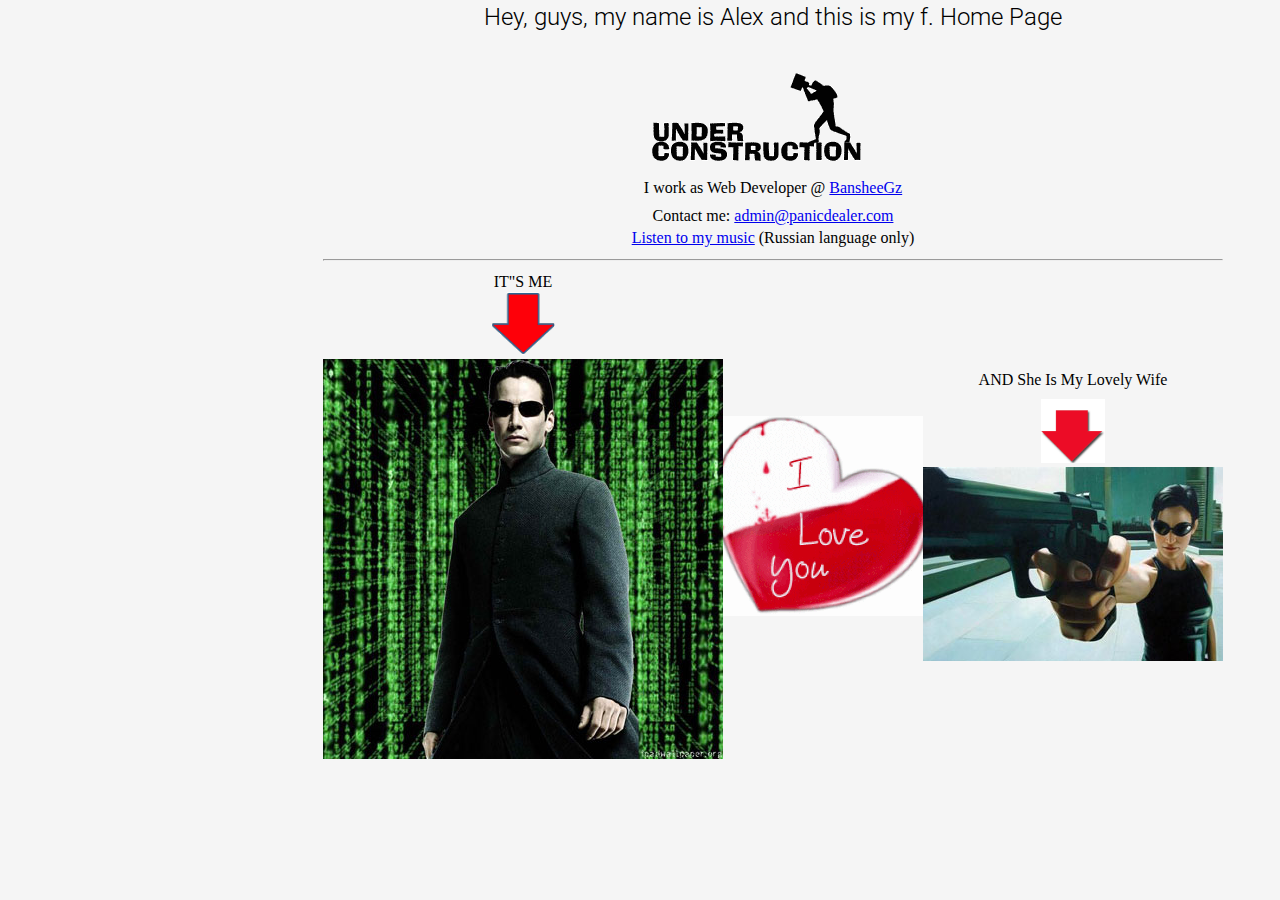
==== index.html @ 304f0f04 "stupid  git" ====
<!doctype html>
<html lang="en">

<!--
--�---�   --�-------�--�  --�--�-------�--------�-------�---�   --�--------�    ---�   ---� -----� ---�   --�
--�----�  --�--�====-L--�--�---�--�====-L==--�==---�====-----�  --�L==--�==-    ----� ----�--�==--�----�  --�
--�--�--� --�-----�   L---�- --�-------�   --�   -----�  --�--� --�   --�       --�----�--�-------�--�--� --�
--�--�L--�--�--�==-   --�--� --�L====--�   --�   --�==-  --�L--�--�   --�       --�L--�---�--�==--�--�L--�--�
--�--� L----�-------�--�- --�--�-------�   --�   -------�--� L----�   --�       --� L=- --�--�  --�--� L----�
L=-L=-  L===-L======-L=-  L=-L=-L======-   L=-   L======-L=-  L===-   L=-       L=-     L=-L=-  L=-L=-  L===-
-->

<head>
    <meta charset="utf-8">

    <meta http-equiv="X-UA-Compatible" content="IE=edge">
    <meta name="description" content="PanicDealer's Home Page.">
    <meta name="viewport" content="width=device-width, initial-scale=1.0, minimum-scale=1.0">
    <meta name="p:domain_verify" content="85b4d7d363ae4d918bdd1015032315cf"/>

    <title>PanicDealer</title>

    <!-- Page styles -->
    <link rel="stylesheet"
          href="https://fonts.googleapis.com/css?family=Roboto:regular,bold,italic,thin,light,bolditalic,black,medium&amp;lang=en">
    <link rel="stylesheet" href="https://fonts.googleapis.com/icon?family=Material+Icons">
    <link rel="stylesheet" href="https://code.getmdl.io/1.2.1/material.min.css">
    <link rel="stylesheet" href="css/main.css">
</head>
<body>
<script>
    function writeEmail(whom, at) {
        document.write("<a href='mail" + "to:" + whom +"@" + at +"'>" + whom + "@" + at +"</a>");
    }
</script>


<div class="mdl-layout mdl-js-layout mdl-layout--fixed-header">

    <!--======================================================       Root  Header               -->

    <div class="mdl-layout__content">
        <a name="top"></a>


        <!--======================================================        Content (from Root)              -->
        


<style>
    .centered {
        width: 50%;
        margin: 0 auto;
    }

    #intro td {
        width: 100%;
        text-align: center;
    }

    #intro h3, .intro h4 {
        text-align: center;
    }
</style>

<div>
    <div class="mdl-grid">
        <div class="mdl-cell mdl-cell--12-col mdl-cell--8-col-tablet mdl-cell--4-col-phone mdl-card mdl-shadow--3dp">
            <div class="centered">
                <table id="intro" style="width: 100%;margin-bottom: 16px">
                    <tr>
                        <td>
                            <div style="font-size: 24px; font-family: 'Roboto','Helvetica','Arial',sans-serif; font-weight: 300;">
                                Hey, guys, my name is Alex and this is my f. Home Page
                            </div>
                        </td>
                    </tr>
                    <tr>
                        <td>
                            <img src="images/under_construction_hammerC.gif" style="display: block;margin: 0 auto;"/>
                        </td>
                    </tr>
                    <tr>
                        <td>
                            <div class="centered" style="margin-top: 10px">
                                I work as Web Developer @ <a href="http://www.BansheeGz.com">BansheeGz</a>
                            </div>
                            <div class="centered" style="margin-top: 10px">
                                Contact me:
                                <script language="JavaScript">
                                    writeEmail("admin", "panicdealer.com")
                                </script>
                            </div>
                        </td>
                    </tr>
                    <tr>
                        <td>
                            <div class="centered">
                                <a style="text-align: center;"
                                   href="https://www.youtube.com/playlist?list=PL6C533CEB97B0F9A5">Listen to my music</a> (Russian language only)
                            </div>
                        </td>
                    </tr>
                    <tr>
                        <td>
                            <hr>
                        </td>
                    </tr>
                    <tr>
                        <td>
                            <table border="0" cellpadding="0" cellspacing="0">
                                <tr>
                                    <td>
                                        <table border="0" cellpadding="0" cellspacing="0">
                                            <tr>
                                                <td>
                                                    IT"S ME
                                                </td>
                                            </tr>
                                            <tr>
                                                <td>
                                                    <img src="images/downArrowMeC.gif" width="64" height="64">
                                                </td>
                                            </tr>
                                            <tr>
                                                <td>
                                                    <div class="bg-border" style="width: 400px; margin: 0 auto">
                                                        <img src="images/neoC.jpg" width="400" height="400"/>
                                                    </div>
                                                </td>
                                            </tr>
                                        </table>
                                    </td>
                                    <td width="200">
                                        <img src="images/heartC.gif"/>
                                    </td>
                                    <td>
                                        <table border="0" cellpadding="0" cellspacing="0" width="260">
                                            <tr>
                                                <td>
                                                    <div style="margin-bottom: 10px">
                                                        AND She Is My Lovely Wife
                                                    </div>
                                                </td>
                                            </tr>
                                            <tr>
                                                <td>
                                                    <img src="images/downArrowWifeC.gif" width="64" height="64">
                                                </td>
                                            </tr>
                                            <tr>
                                                <td>
                                                    <img src="images/kateC.jpg"/>
                                                </td>
                                            </tr>
                                        </table>
                                    </td>
                                </tr>
                            </table>
                        </td>
                    </tr>
                </table>
            </div>
        </div>
    </div>
</div>


        <!--======================================================      Root Footer               -->
    </div>
</div>
<script defer src="https://code.getmdl.io/1.2.1/material.min.js"></script>


<script>
    (function(i,s,o,g,r,a,m){i['GoogleAnalyticsObject']=r;i[r]=i[r]||function(){
                (i[r].q=i[r].q||[]).push(arguments)},i[r].l=1*new Date();a=s.createElement(o),
            m=s.getElementsByTagName(o)[0];a.async=1;a.src=g;m.parentNode.insertBefore(a,m)
    })(window,document,'script','https://www.google-analytics.com/analytics.js','ga');

    ga('create', 'UA-92793347-1', 'auto');
    ga('send', 'pageview');

</script>

</body>
</html>
---- css/main.css ----
body {
    background-color: #f5f5f5;
    margin: 0;
}

/* Disable ugly boxes around images in IE10 */
a img{
    border: 0px;
}

::-moz-selection {
    background-color: #6ab344;
    color: #fff;
}

::selection {
    background-color: #6ab344;
    color: #fff;
}

.bg-header-a {
    color: #37474f;
    font-size: 24px;
    text-decoration: none;
}

/*
.bg-header-a img{
    width: 295px;
    height: 64px;
}
*/

.bg-header {
    overflow: visible;
    background-color: white;
}

.bg-header .material-icons {
    color: #767777 !important;
}

.bg-header .mdl-layout__drawer-button {
    background: transparent;
    color: #767777;
}

.bg-header .mdl-navigation__link {
    color: #757575;
    font-weight: 700;
    font-size: 14px;
}

.bg-navigation-bag {
    /* Simple hack to make the overflow happen to the left instead... */
    direction: rtl;
    -webkit-order: 1;
    -ms-flex-order: 1;
    order: 1;
    width: 500px;
    transition: opacity 0.2s cubic-bezier(0.4, 0, 0.2, 1),
    width 0.2s cubic-bezier(0.4, 0, 0.2, 1);
}
.bg-menu-mobile
{
    display: none;
    order: 3;
}
.bg-menusub-mobile
{
    display: none;
}


.bg-footer-email {
    max-width: 300px;
    margin-left: auto;
    margin-right: auto;
    text-align: center;
}

.bg-link {
    text-decoration: none;
    color: #8bc34a !important;
}

.bg-link:hover {
    color: #7cb342 !important;
}

.bg-link .material-icons {
    position: relative;
    top: -1px;
    vertical-align: middle;
}

.bg-footer {
    background-color: #fafafa;
    position: relative;
}

.bg-navigation{
    /* ... and now make sure the content is actually LTR */
    direction: ltr;
    -webkit-justify-content: flex-end;
    -ms-flex-pack: end;
    justify-content: flex-end;
    width: 800px;
}
.bg-navigation a, .bg-love {
    text-wrap: none;
    display: inline-block;
    height: 60px;
    max-height: 68px;
    line-height: 68px;
    background-color: transparent !important;
    border-bottom: 4px solid transparent;
    background-image: url(../images/heartArrowPink.png);
    background-repeat: no-repeat;
}

.bg-navigation .mdl-navigation__link:hover{
    border-bottom: 4px solid #8bc34a;
}

.bg-navigation_link_active {
    border-bottom: 4px solid #8b4ac3 !important;
}

.breadcrumb {
    list-style: none;
    overflow: hidden;
    font: 18px Helvetica, Arial, Sans-Serif;
}
.breadcrumb li {
    float: left;
}
.breadcrumb li a {
    color: white;
    text-decoration: none;
    padding: 10px 0 10px 65px;
    background: brown;                   /* fallback color */
    background: hsla(34,85%,35%,1);
    position: relative;
    display: block;
    float: left;
}



/**** Mobile layout ****/
@media (max-width: 700px) {
    .bg-navigation-bag {
        display: none;
    }

    /* WebViews in iOS 9 break the "~" operator, and WebViews in OS X 10.10 break
       consecutive "+" operators in some cases. Therefore, we need to use both
       here to cover all the bases. */
    .android.android-search-box.is-focused ~ .android-mobile-title,
    .android-search-box.is-focused + .android-navigation-container + .android-mobile-title {
        opacity: 0;
    }

    .android-footer .mdl-mega-footer--bottom-section {
        display: none;
    }

    .bg-menu-mobile
    {
        display: inline !important;
    }
    .bg-menusub-mobile
    {
        display: inline !important;
    }
}


#header{
    padding: 0 !important;
}
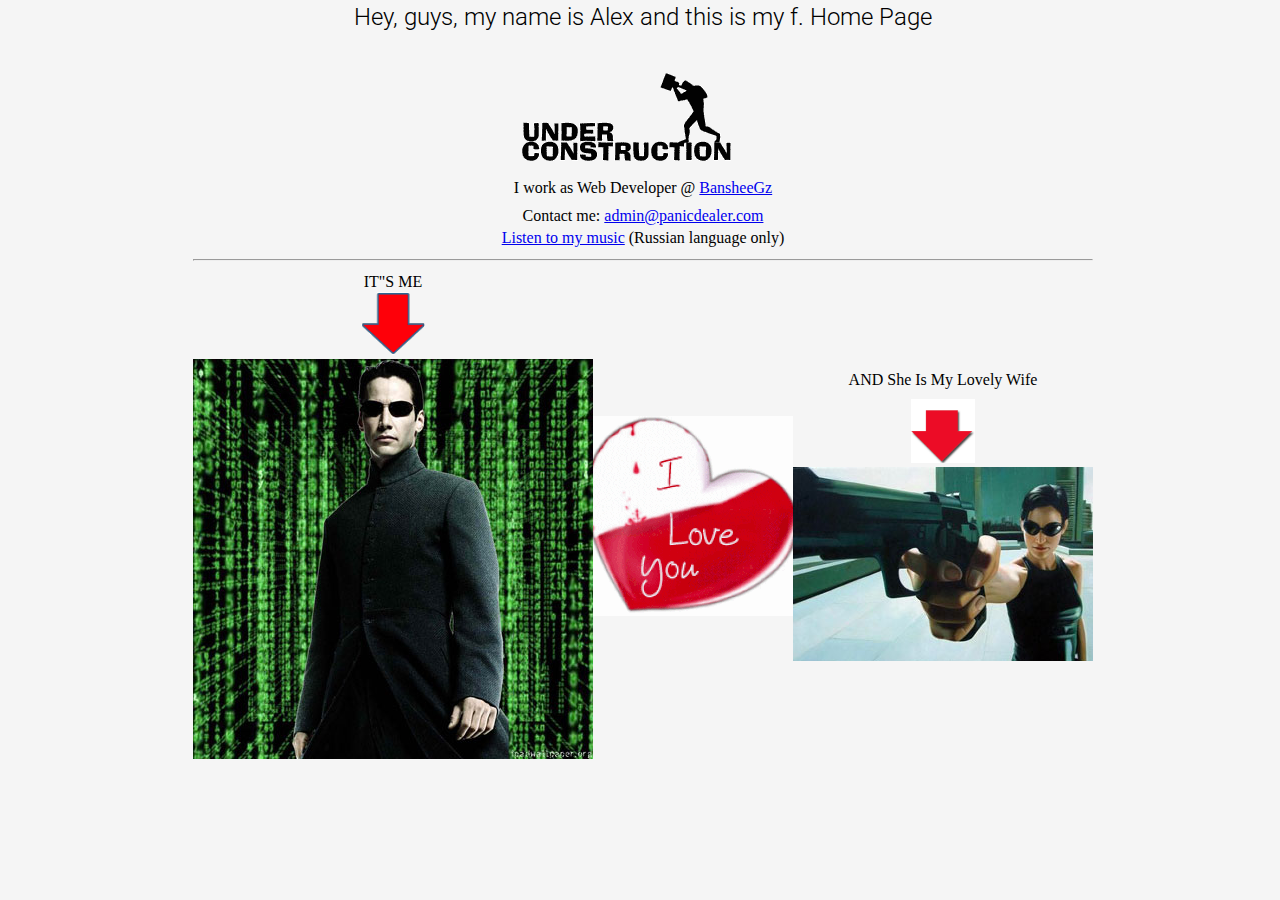
==== commit f9978aed: "git is fucking idiots" ====
--- a/index.html
+++ b/index.html
@@ -49,7 +49,7 @@
 
 <style>
     .centered {
-        width: 50%;
+        width: 900px;
         margin: 0 auto;
     }
 
@@ -97,7 +97,7 @@
                         <td>
                             <div class="centered">
                                 <a style="text-align: center;"
-                                   href="https://www.youtube.com/playlist?list=PL6C533CEB97B0F9A5">Listen to my music</a> (Russian language only)
+                                   href="https://www.youtube.com/playlist?list=PL5kuER72iV3tFA76Jhy1U-lTkx_MJUjuw">Listen to my music</a> (Russian language only)
                             </div>
                         </td>
                     </tr>
